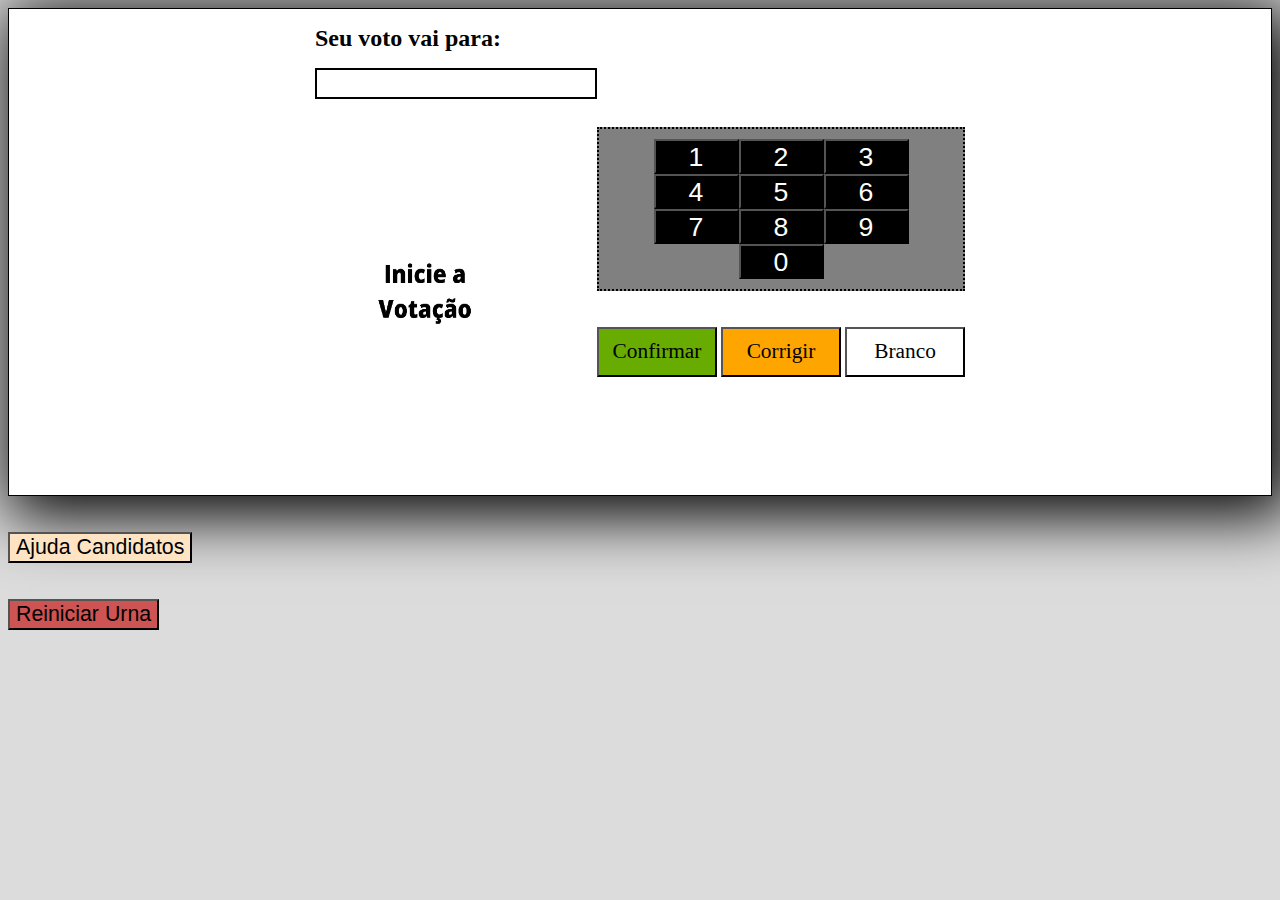
==== index.html @ b95fb855 "v5" ====
<!DOCTYPE html>
<html lang="pt-br">
<head>
    <meta charset="UTF-8">
    <meta name="viewport" content="width=device-width, initial-scale=1.0">
    <meta http-equiv="X-UA-Compatible" content="ie=edge">
    <title>Urna Eletrônica</title>
    <link rel="stylesheet" href="css\style.css">
</head>
<body>
    <div class="container">
        <div class="esquerda">
            <h1 class="txte">Seu voto vai para:</h1>
            <input type="text" name="candidato" id="cand" maxlength="2">
            <h2 class="txte" id="pres">  &nbsp</h2>
            <img src="img/ini.jpg" class="cand" id="imgCand">
            <div class="nome">
            <h3 class="txte" id="name"> &nbsp </h3>                
            <p class="candname" id="nomeCand">&nbsp</p>
        </div>
        </div>
        
        <div class="direita">
            <div class="tec">
                <div class="l1">
                    <input type="button" value="1" class="btnTec" onclick="gerarVoto(1);">
                    <input type="button" value="2" class="btnTec" onclick="gerarVoto(2);">
                    <input type="button" value="3" class="btnTec" onclick="gerarVoto(3);">
                </div>
                <div class="l2">
                    <input type="button" value="4" class="btnTec" onclick="gerarVoto(4);">
                    <input type="button" value="5" class="btnTec" onclick="gerarVoto(5);">
                    <input type="button" value="6" class="btnTec" onclick="gerarVoto(6);">
                </div>        
                <div class="l3">
                    <input type="button" value="7" class="btnTec" onclick="gerarVoto(7);">
                    <input type="button" value="8" class="btnTec" onclick="gerarVoto(8);">
                    <input type="button" value="9" class="btnTec" onclick="gerarVoto(9);">
                </div>
                <div class="l4">
                    <input type="button" value="0" class="btnTec" onclick="gerarVoto(0);">
                </div>
            </div>
            <br><br>
            <input type="button" value="Confirmar" class="btnOp1" onclick="confirm();">
            <input type="button" value="Corrigir" class="btnOp2" onclick="apagar();">
            <input type="button" value="Branco" class="btnOp3" onclick="branco();">
        </div>
    </div>
    <br><br>
    <input type="button" value="Ajuda Candidatos" id="help" onclick="ajuda();">
    <br><br><br>
    <input type="button" value="Reiniciar Urna" id="reiniciar" onclick="reiniciar();">
    <script src="js/script.js"></script>
</body>
</html>
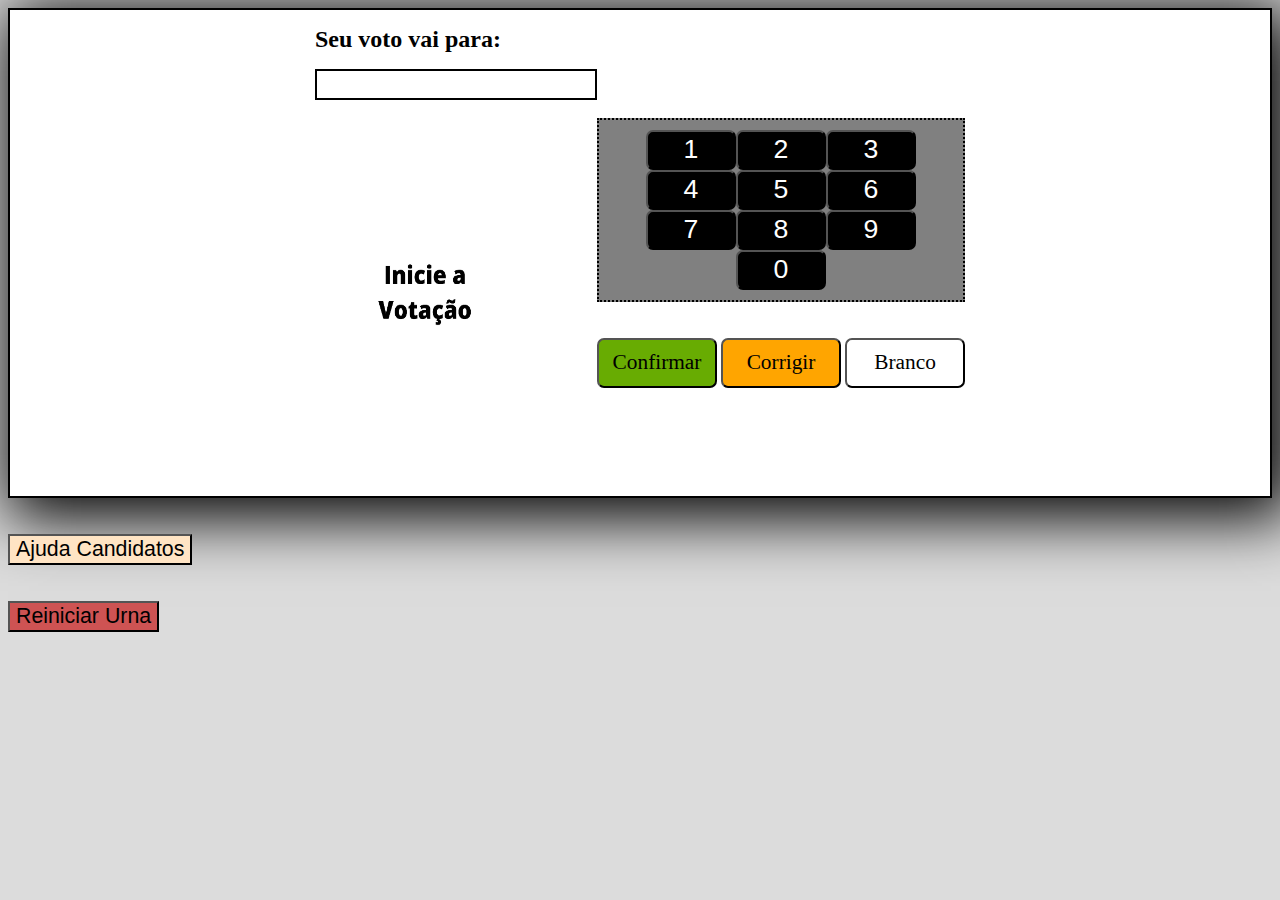
==== commit a6a98314: "update" ====
--- a/index.html
+++ b/index.html
@@ -8,14 +8,15 @@
     <link rel="stylesheet" href="css\style.css">
 </head>
 <body>
+    <!–-div class="c-loader" id="load" onload="loading();"></div-->
     <div class="container">
         <div class="esquerda">
             <h1 class="txte">Seu voto vai para:</h1>
             <input type="text" name="candidato" id="cand" maxlength="2">
-            <h2 class="txte" id="pres">  &nbsp</h2>
+            <h2 class="txte" id="pres">&nbsp</h2>
             <img src="img/ini.jpg" class="cand" id="imgCand">
             <div class="nome">
-            <h3 class="txte" id="name"> &nbsp </h3>                
+            <h3 class="txte" id="name">&nbsp</h3>                
             <p class="candname" id="nomeCand">&nbsp</p>
         </div>
         </div>
